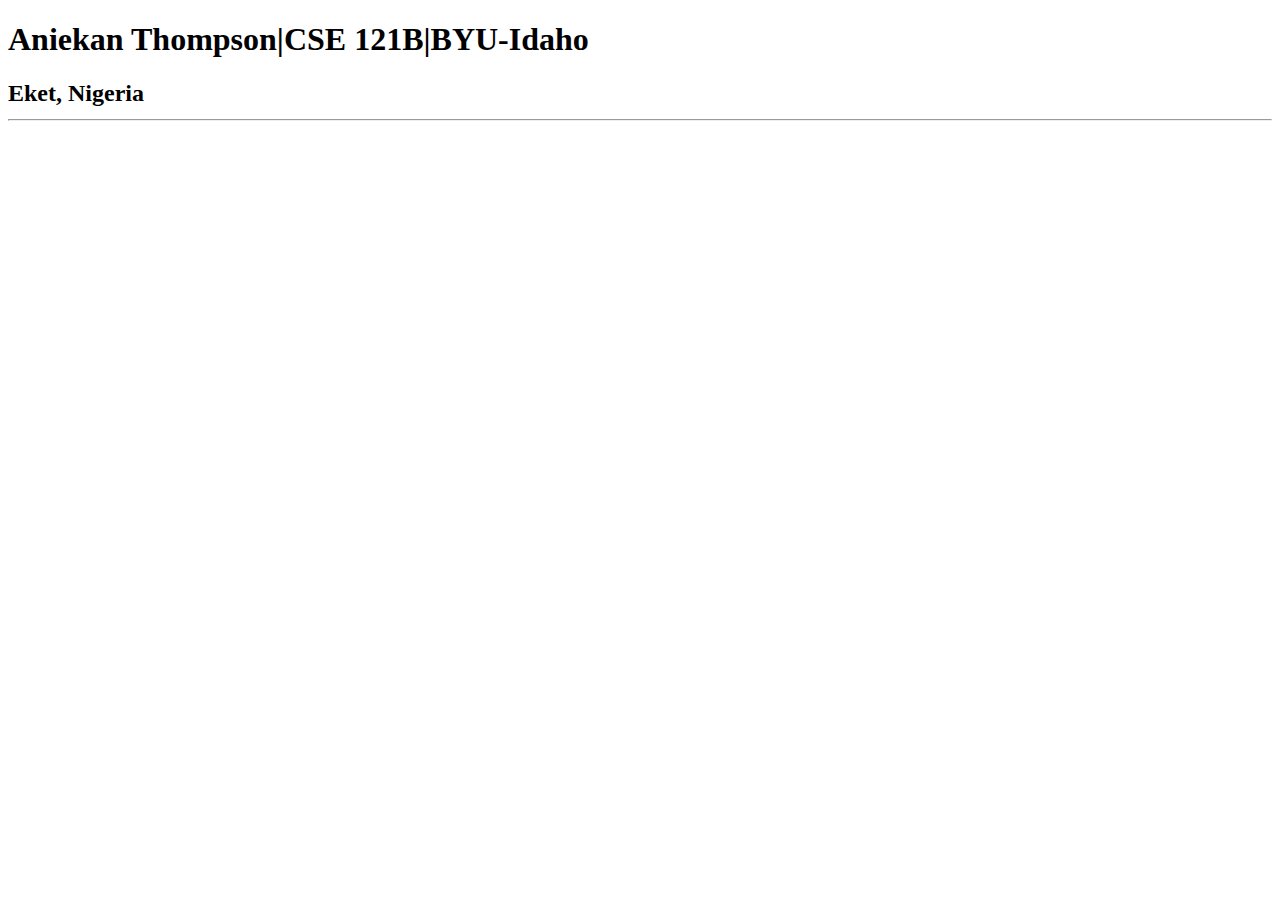
==== index.html @ b4df9df1 "cse121b" ====
<!DOCTYPE html>
<html lang="en">
<head>
    <meta charset="UTF-8">
    <meta http-equiv="X-UA-Compatible" content="IE=edge">
    <meta name="viewport" content="width=device-width, initial-scale=1.0">
    <title>Aniekan Thompson|CSE 121B|BYU-Idaho</title>
</head>
<body>
 <h1>
    Aniekan Thompson|CSE 121B|BYU-Idaho 
 </h1>   
 <h2>Eket, Nigeria
   <hr> 
 </h2>
</body>
</html>
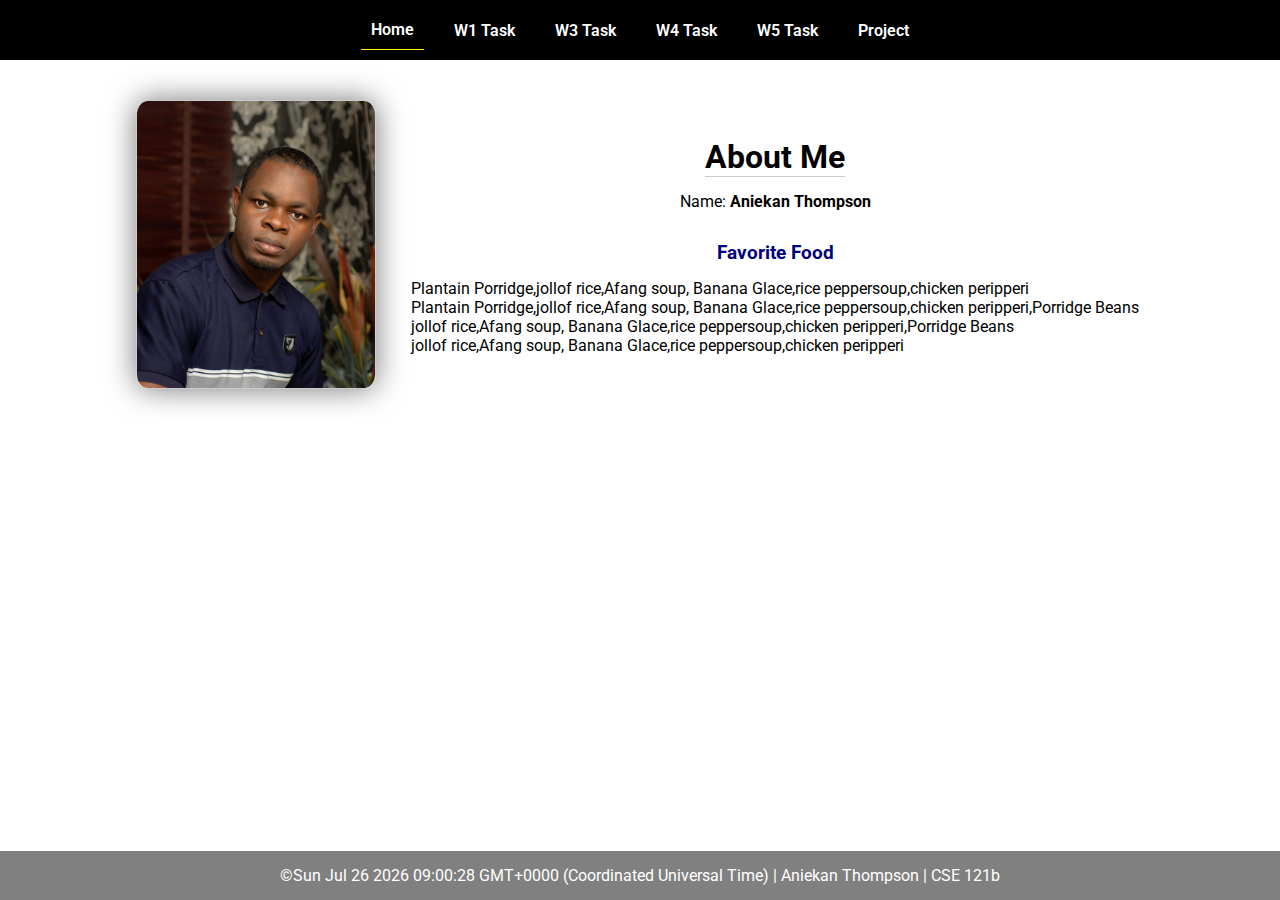
==== commit cd1c054d: "week02 work" ====
--- a/index.html
+++ b/index.html
@@ -1,17 +1,46 @@
 <!DOCTYPE html>
 <html lang="en">
+
 <head>
-    <meta charset="UTF-8">
-    <meta http-equiv="X-UA-Compatible" content="IE=edge">
-    <meta name="viewport" content="width=device-width, initial-scale=1.0">
-    <title>Aniekan Thompson|CSE 121B|BYU-Idaho</title>
+  <meta charset="UTF-8">
+  <meta name="viewport" content="width=device-width, initial-scale=1.0">
+  <title>Aniekan Thompson | CSE 121b | W02: Programming Tasks</title>
+  <link rel="preconnect" href="https://fonts.googleapis.com">
+  <link rel="preconnect" href="https://fonts.gstatic.com" crossorigin>
+  <link href="https://fonts.googleapis.com/css2?family=Roboto:wght@400;600&display=swap"
+    rel="stylesheet">
+  <link rel="stylesheet" href="styles/main.css">
 </head>
+
 <body>
- <h1>
-    Aniekan Thompson|CSE 121B|BYU-Idaho 
- </h1>   
- <h2>Eket, Nigeria
-   <hr> 
- </h2>
+  <nav>
+    <ul id="menu">
+      <li><a id="toggleMenu">&equiv;</a></li>
+      <li><a href="index.html" class="active">Home</a></li>
+      <li><a href="w01-task.html">W1 Task</a></li>
+      <li><a href="w03-task.html">W3 Task</a></li>
+      <li><a href="w04-task.html">W4 Task</a></li>
+      <li><a href="w05-task.html">W5 Task</a></li>
+      <li><a href="project.html">Project</a></li>
+    </ul>
+  </nav>
+  <main id="home">
+    <picture>
+      <img src="images/profilePics.jpg" alt="Placeholder Image">
+    </picture>
+    <section>
+      <h1>About Me</h1>
+      <div class="info">Name: <span id="name"></span></div>
+      <h2>Favorite Food</h2>
+      <div class="block" id="food"></div>
+      
+    </section>
+  </main>
+  <footer>
+    &copy;<span id="year"></span> | Aniekan Thompson | CSE 121b
+  </footer>
+  <script src="scripts/main.js"></script>
+  <script src="scripts/w02-task.js"></script>
 </body>
+
 </html>--- a/styles/main.css
+++ b/styles/main.css
@@ -0,0 +1,157 @@
+/* Universal Selector */
+* {
+    margin: 0;
+    padding: 0;
+    box-sizing: border-box;
+}
+
+/* HTML Selectors */
+body {
+    font-family: 'Roboto', Helvetica, sans-serif;
+}
+
+nav {
+    background-color: black;
+    width: 100%;
+    position: fixed;
+    top: 0;
+}
+
+nav ul {
+    display: flex;
+    flex-direction: column;
+    align-items: center;
+    max-width: fit-content;
+    margin: 0 auto;
+}
+
+nav ul li {
+    flex: 1 1 auto;
+}
+
+nav ul li:first-child {
+    display: block;
+    font-size: 2rem;
+}
+
+nav ul li:first-child a {
+    padding: 1px 10px;
+}
+
+nav ul li {
+    display: none;
+    list-style: none;
+    margin: 10px;
+}
+
+nav ul li a {
+    display: block;
+    padding: 10px;
+    text-decoration: none;
+    font-weight: 600;
+    color: white;
+    text-align: center;
+}
+
+nav ul li a:hover {
+    background-color: #efefef;
+    color: black;
+}
+
+h1, h2 {
+    text-align: center;
+    margin-bottom: 15px;
+
+}
+
+h1 {
+border-bottom: 1px solid #ccc;
+}
+
+h2 {
+    font-size: 1.2rem;
+    color: navy;
+    text-align: center;
+    margin-top: 30px;
+}
+
+main {
+    margin-top: 125px;
+    display: grid;
+    grid-template-columns: 1fr;
+    grid-gap: 20px;
+    align-items: center;
+    justify-content: center;
+}
+
+picture {
+    margin: 0 auto;
+}
+
+picture img {
+    width: 240px;
+    height: auto;
+    border-radius: 5%;
+    border: 1px solid #ccc;
+    box-shadow: 0 0 30px #777;
+}
+
+section {
+    display: flex;
+    flex-direction: column;
+    align-items: center;
+    margin: 10px
+}
+
+label {
+    margin: 15px 0;
+}
+
+footer {
+    background-color: gray;
+    color: white;
+    padding: 15px;
+    text-align: center;
+    width: 100%;
+    position: fixed;
+    bottom: 0;
+}
+
+/* Class Selectors */
+.active {
+    border-bottom: 1px solid yellow;
+}
+
+.open li {
+    display: block;
+}
+
+.block {
+    display: block;
+}
+
+/* ID Selectors */
+
+/* Media Queries */
+@media only screen and (min-width: 32.5em) {
+    nav ul {
+        flex-direction: row;
+    }
+
+    nav ul li:first-child {
+        display: none;
+    }
+
+    nav ul li {
+        display: block;
+    }
+
+    main {
+        margin: 100px auto 20px;
+        grid-template-columns: 250px 1fr;
+        max-width: -moz-fit-content;
+        max-width: fit-content;
+
+    }
+
+}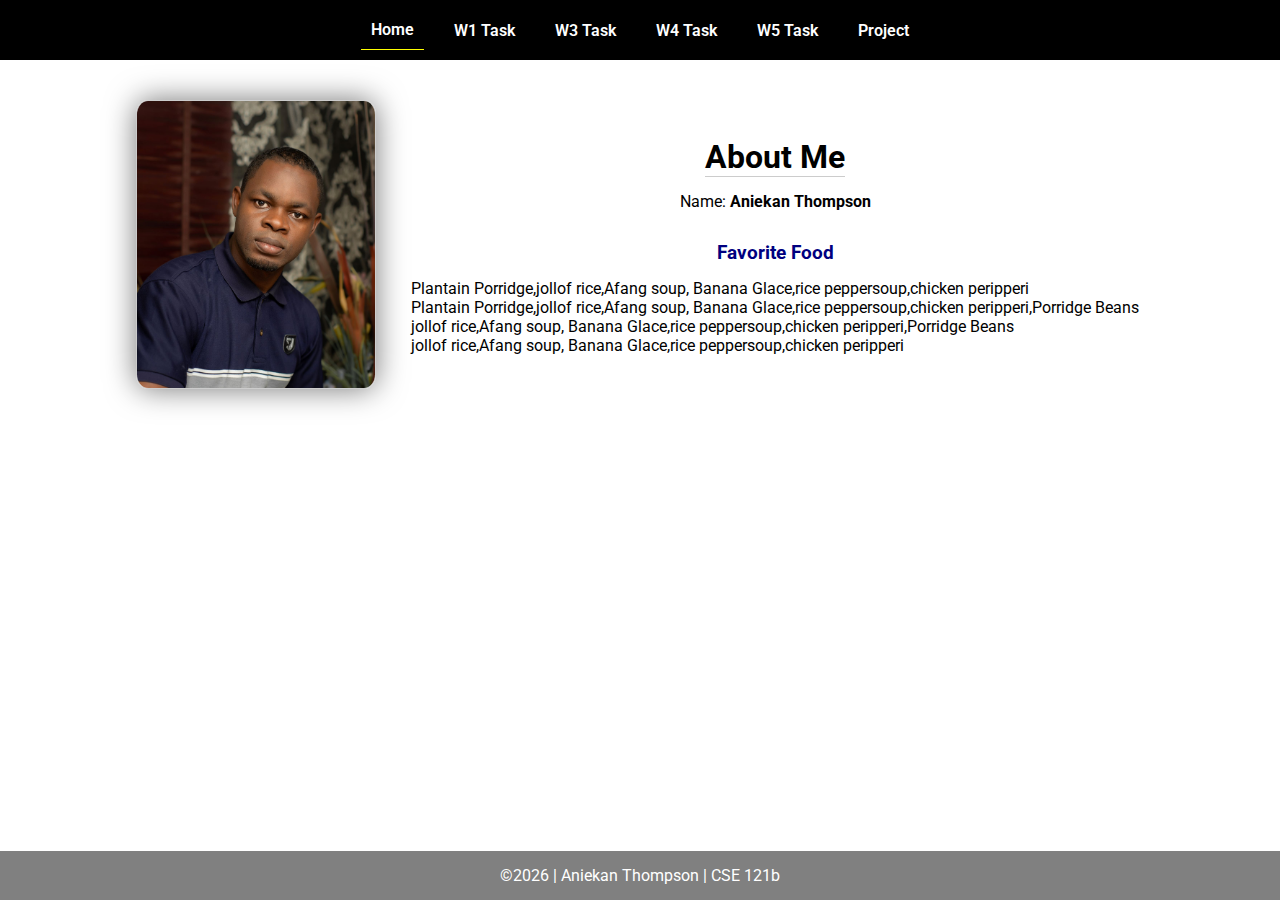
==== commit 0908f24b: "latestcommit" ====
--- a/index.html
+++ b/index.html
@@ -26,7 +26,7 @@
   </nav>
   <main id="home">
     <picture>
-      <img src="images/profilePics.jpg" alt="Placeholder Image">
+      <img src="images/placeholder.png" alt="Placeholder Image">
     </picture>
     <section>
       <h1>About Me</h1>
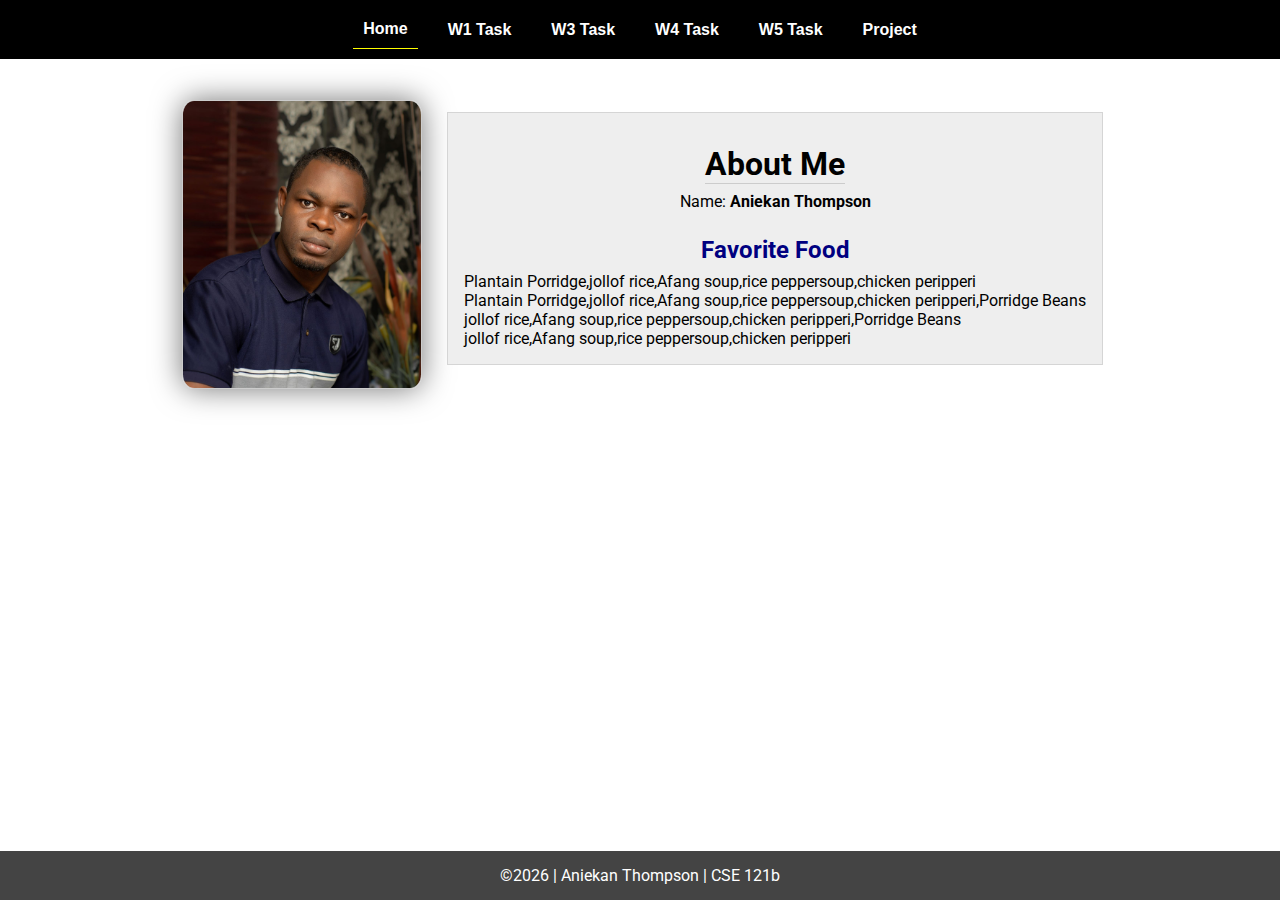
==== commit 4ca27624: "week05" ====
--- a/index.html
+++ b/index.html
@@ -9,7 +9,7 @@
   <link rel="preconnect" href="https://fonts.gstatic.com" crossorigin>
   <link href="https://fonts.googleapis.com/css2?family=Roboto:wght@400;600&display=swap"
     rel="stylesheet">
-  <link rel="stylesheet" href="styles/main.css">
+  <link rel="stylesheet" href="styles/styles.css">
 </head>
 
 <body>
--- a/styles/styles.css
+++ b/styles/styles.css
@@ -0,0 +1,315 @@
+/* Universal Selector */
+* {
+    margin: 0;
+    padding: 0;
+    box-sizing: border-box;
+}
+
+/* HTML Selectors */
+body {
+    font-family: 'Roboto', Helvetica, sans-serif;
+}
+
+nav {
+    background-color: black;
+    width: 100%;
+    position: fixed;
+    top: 0;
+}
+
+nav ul {
+    display: flex;
+    flex-direction: column;
+    align-items: center;
+    max-width: -moz-fit-content;
+    max-width: fit-content;
+    margin: 0 auto;
+}
+
+nav ul li {
+    flex: 1 1 auto;
+}
+
+nav ul li:first-child {
+    display: block;
+    font-size: 2rem;
+}
+
+nav ul li:first-child a {
+    padding: 1px 10px;
+}
+
+nav ul li {
+    display: none;
+    list-style: none;
+    margin: 10px;
+}
+
+nav ul li a {
+    display: block;
+    padding: 10px;
+    text-decoration: none;
+    font-weight: 600;
+    color: white;
+    text-align: center;
+    font-family: 'Arial Narrow', Arial, sans-serif;
+}
+
+nav ul li a:hover {
+    background-color: #efefef;
+    color: black;
+}
+
+h1,
+h2 {
+    text-align: center;
+    margin: 1rem 0 .5rem;
+}
+
+h1 {
+    border-bottom: 1px solid #ccc;
+}
+
+#gridly h1 {
+    margin-top: 80px;
+}
+
+h2 {
+    font-size: 1.5rem;
+    color: navy;
+    text-align: center;
+    margin-top: 25px;
+}
+
+h3 {
+    font-size: 1.3rem;
+    margin-bottom: 1rem;
+}
+
+header {
+    margin-top: 70px;
+}
+
+picture {
+    margin: 0 auto;
+}
+
+picture img {
+    width: 240px;
+    height: auto;
+    border-radius: 5%;
+    border: 1px solid #ccc;
+    box-shadow: 0 0 30px #777;
+}
+
+section {
+    display: flex;
+    flex-direction: column;
+    align-items: center;
+    margin: 0 auto 1rem;
+    border: 1px solid rgba(0, 0, 0, .1);
+    padding: 1rem;
+    background-color: #eee;
+}
+
+article {
+    margin-bottom: 1rem;
+}
+
+article div {
+    margin-bottom: .5rem;
+    text-align: right;
+}
+
+label {
+    padding: .35rem;
+}
+
+input {
+    padding: .35rem;
+}
+
+input[type="button"] {
+    padding: .5rem;
+    background-color: #444;
+    color: white;
+    border: none;
+    border-radius: 5px;
+    cursor: pointer;
+    width: 100%
+}
+
+input[type="checkbox"] {
+    width: 25px;
+    height: 25px;
+}
+
+dt {
+    font-weight: 700;
+}
+
+dt::before {
+    content: "🏘️ ";
+}
+
+dd {
+    margin: 0 0 .5rem 2rem;
+    font-size: smaller;
+}
+
+footer {
+    background-color: #444;
+    color: white;
+    padding: 15px;
+    text-align: center;
+    width: 100%;
+    position: fixed;
+    bottom: 0;
+}
+
+/* Class Selectors */
+.active {
+    border-bottom: 1px solid yellow;
+}
+
+.open li {
+    display: block;
+}
+
+.block {
+    display: block;
+}
+
+.larger {
+    font-size: larger;
+    color: red;
+}
+
+.right {
+    width: 100%;
+    text-align: right;
+}
+
+.middle {
+    display: flex;
+    align-items: center;
+    justify-content: right;
+    gap: 1rem;
+}
+
+/* ID Selectors */
+
+#home {
+    margin-top: 125px;
+    display: grid;
+    grid-template-columns: 1fr;
+    grid-gap: 20px;
+    align-items: center;
+    justify-content: center;
+}
+
+
+#section1 {
+    background-color: rgb(225, 250, 225, .5);
+}
+
+#section2 {
+    background-color: rgba(200, 200, 250, 0.5);
+
+}
+
+#section2 div {
+    margin-bottom: 1rem;
+}
+
+#section3 {
+    background-color: rgb(250, 225, 250, .5);
+}
+
+#sortBy {
+    appearance: none;
+    display: flex;
+    padding: .5rem;
+    background-color: #eee;
+    color: #444;
+    font-weight: 700;
+    margin: 1rem auto;
+    width: 200px;
+    border: 1px solid rgba(0, 0, 0, .2);
+    text-align: center;
+}
+
+#sortBy option:disabled {
+    font-style: italic;
+    padding: 1rem;
+    background-color: #111;
+    color: #eee;
+}
+
+#temples {
+    display: grid;
+    grid-template-columns: repeat(auto-fit, minmax(320px, 1fr));
+    grid-gap: .5rem;
+    align-items: center;
+    margin-bottom: 3rem;
+}
+
+#temples article {
+    height: 250px;
+    margin: .5rem;
+    border: 1px solid rgba(0, 0, 0, .1);
+    padding: 1rem;
+    background-color: #eee;
+    display: flex;
+    flex-direction: column;
+    align-items: center;
+    justify-content: center;
+}
+
+#temples h4 {
+    color: navy;
+    font-size: smaller;
+}
+
+
+#temples img {
+    width: 250px;
+    height: auto;
+    box-shadow: 0 0 30px #777;
+    margin: .5rem;
+}
+
+/* Media Queries */
+@media only screen and (min-width: 32.5em) {
+    nav ul {
+        flex-direction: row;
+    }
+
+    nav ul li:first-child {
+        display: none;
+    }
+
+    nav ul li {
+        display: block;
+    }
+
+    section {
+        min-width: 300px;
+    }
+
+    #home {
+        margin: 100px auto 20px;
+        grid-template-columns: 250px 1fr;
+        max-width: -moz-fit-content;
+        max-width: fit-content;
+    }
+
+    #task3 {
+        display: grid;
+        grid-template-columns: 1fr 1fr;
+        grid-gap: 5px;
+        margin: 0 auto;
+        max-width: 950px;
+    }
+
+}